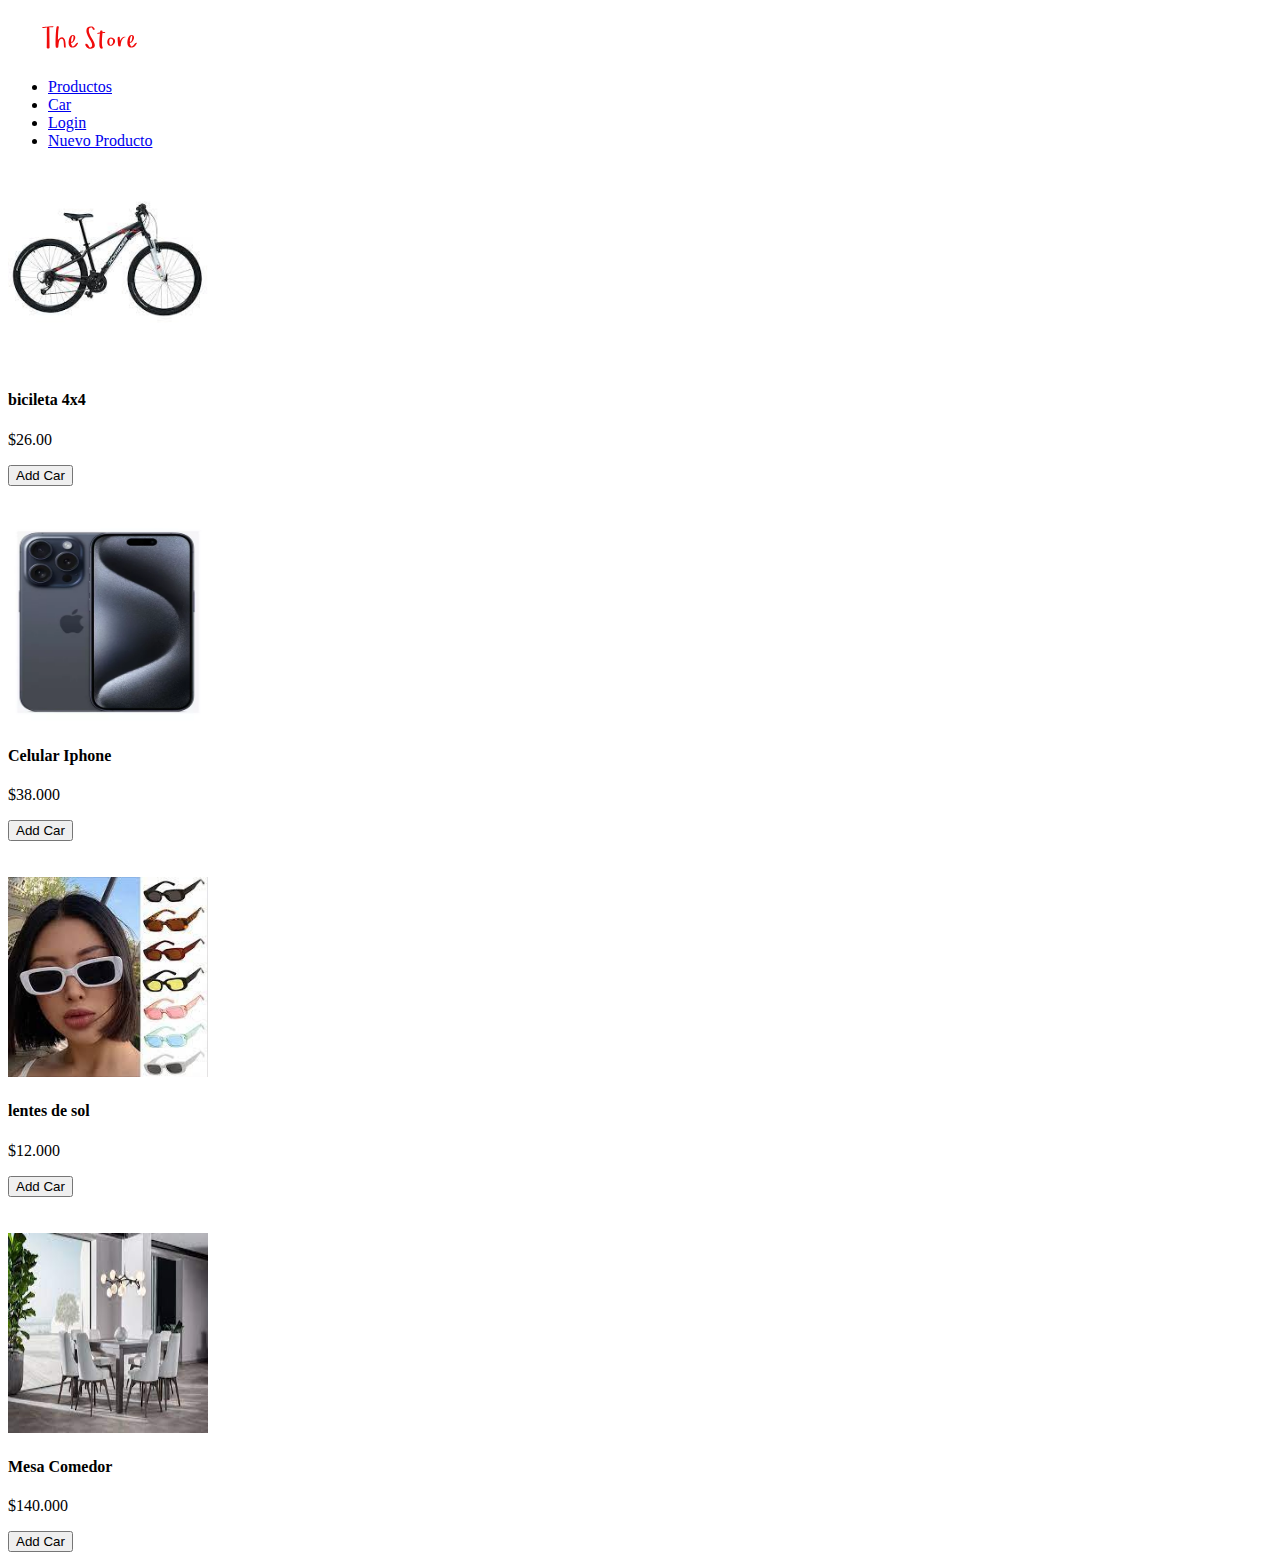
==== index.html @ ebc0bb76 "commit" ====
<!DOCTYPE html>
<html lang="en">
<head>
    <meta charset="UTF-8">
    <meta name="viewport" content="width=device-width, initial-scale=1.0">
    <title>IUDIGITAL</title>
</head>
<body>
    <nav>
        <div>
            <img src="logo1.svg" alt="logo" >
        </div>
        <ul>
            <li>
                <a href="#">Productos</a>
            </li>
            <li>
                <a href="#">Car</a>
            </li>
            <li>
                <a href="#">Login</a>
            </li>
            <li>
                <a href="formulario.html">Nuevo Producto</a>
            </li>
        </ul>
    </nav>

    <div> 
        <div>
            <img src="bici.png" alt="Imagen" width="200" height="200">
            <div>
                <h4>bicileta 4x4</h4>
                <p>$26.00</p>
                <button>Add Car</button>
            </div>
        </div>
    </div>   <!-- Primer producto-->  
    <br>
    <br>
    <div>
        <div>
            <img src="Celular.jpg" alt="Imagen" width="200" height="200">
            <div>
                <h4>Celular Iphone</h4>
                <p>$38.000</p>
                <button>Add Car</button>
            </div>
        </div>
    </div> <!-- Segundo producto-->  
    <br>
    <br>

    <div>
        <div>
            <img src="gafas.jpg" alt="Imagen" width="200" height="200">
            <div>
                <h4>lentes de sol</h4>
                <p>$12.000</p>
                <button>Add Car</button>
            </div>
        </div>
    </div> <!-- Tercer producto-->  
    <br>
    <br>

    <div>
        <div>
            <img src="mesa.jpg" alt="Imagen" width="200" height="200">
            <div>
                <h4>Mesa Comedor</h4>
                <p>$140.000</p>
                <button>Add Car</button>
            </div>
        </div>
    </div> <!-- Cuarto producto-->  


</body>
</html>
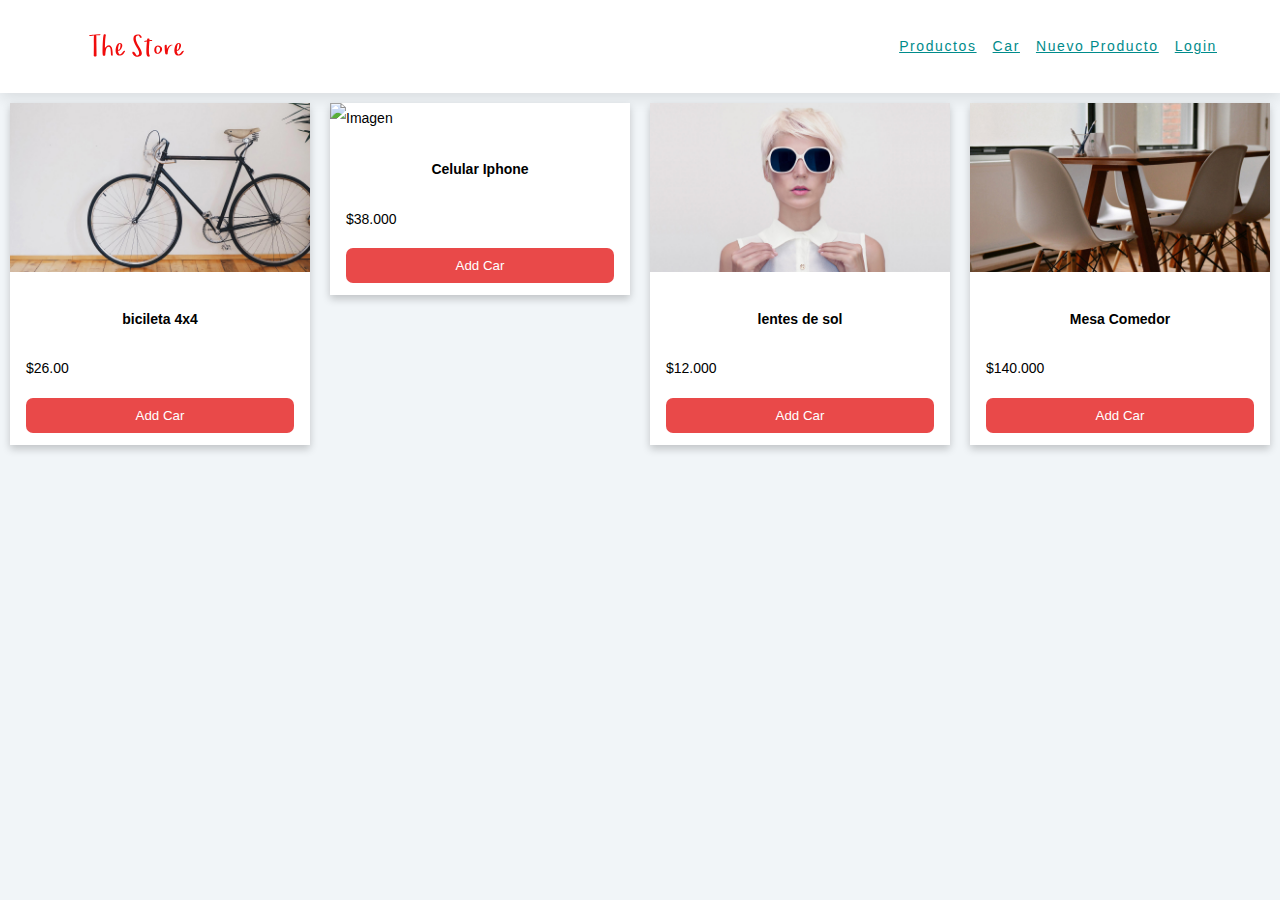
==== commit 282dd2d5: "commit 2" ====
--- a/index.html
+++ b/index.html
@@ -4,13 +4,15 @@
     <meta charset="UTF-8">
     <meta name="viewport" content="width=device-width, initial-scale=1.0">
     <title>IUDIGITAL</title>
+    <link rel="stylesheet" type="text/css" href="style.css">
 </head>
 <body>
     <nav>
+    <div class="nav-main">
         <div>
             <img src="logo1.svg" alt="logo" >
         </div>
-        <ul>
+        <ul class="menu">
             <li>
                 <a href="#">Productos</a>
             </li>
@@ -18,62 +20,61 @@
                 <a href="#">Car</a>
             </li>
             <li>
+                <a href="formulario.html">Nuevo Producto</a>
+            </li>
+            <li>
                 <a href="#">Login</a>
             </li>
-            <li>
-                <a href="formulario.html">Nuevo Producto</a>
-            </li>
+           
         </ul>
+    </div>  
     </nav>
-
-    <div> 
-        <div>
-            <img src="bici.png" alt="Imagen" width="200" height="200">
-            <div>
+       <div class="contenedor">   
+        <div class="card">
+            <img src="bicicleta.jpg" alt="Imagen">
+            <div  class="card-con">
                 <h4>bicileta 4x4</h4>
                 <p>$26.00</p>
                 <button>Add Car</button>
             </div>
         </div>
-    </div>   <!-- Primer producto-->  
-    <br>
-    <br>
-    <div>
-        <div>
-            <img src="Celular.jpg" alt="Imagen" width="200" height="200">
-            <div>
+     <!-- Primer producto-->  
+    
+    
+        <div class="card">
+            <img src="celular.jpg" alt="Imagen">
+            <div class="card-con">
                 <h4>Celular Iphone</h4>
                 <p>$38.000</p>
                 <button>Add Car</button>
             </div>
         </div>
-    </div> <!-- Segundo producto-->  
-    <br>
-    <br>
-
-    <div>
-        <div>
-            <img src="gafas.jpg" alt="Imagen" width="200" height="200">
-            <div>
+ <!-- Segundo producto-->  
+  
+      <div class="card">
+            <img src="lentes.jpg" alt="Imagen" >
+            <div class="card-con">
                 <h4>lentes de sol</h4>
                 <p>$12.000</p>
                 <button>Add Car</button>
             </div>
-        </div>
-    </div> <!-- Tercer producto-->  
-    <br>
-    <br>
-
-    <div>
-        <div>
-            <img src="mesa.jpg" alt="Imagen" width="200" height="200">
-            <div>
+       </div>
+    <!-- Tercer producto-->  
+    
+    <div class="card">
+            <img src="mesa.jpg" alt="Imagen">
+            <div class="card-con">
                 <h4>Mesa Comedor</h4>
                 <p>$140.000</p>
                 <button>Add Car</button>
             </div>
-        </div>
-    </div> <!-- Cuarto producto-->  
+  </div>
+   <!-- Cuarto producto-->  
+
+</div>  
+    
+
+
 
 
 </body>
--- a/style.css
+++ b/style.css
@@ -0,0 +1,185 @@
+body{
+    margin: 0;
+    padding: 0;
+    font-family: sans-serif;
+    background: #f1f5f8;
+    line-height: 2.2;
+    font-size: 0.875rem;
+}
+/* nav**/
+ul{
+    list-style-type: none;
+
+}
+nav{
+   background: white; 
+   box-shadow: 0 5px 15px rgba(0,0,0, 0.1);
+}
+
+.menu a{
+    color: darkcyan;
+    letter-spacing: 0.1rem;
+    display: block;
+    padding: 0.5rem 1rem;
+    transition: all 0.3s linear;
+
+}
+
+.menu a:hover{
+    background:#f8a5a5;
+    color: #e94949;
+    padding-left: 1.5rem;
+}
+
+@media (min-width: 800px){
+    .nav-main{
+        max-width: 1170px;
+        margin: 0 auto;
+        display: flex;
+        align-items: center;
+        justify-content: space-between;
+        padding: 1rem;
+    }
+    .menu{
+        height: auto;
+        display: flex;
+    }
+    .menu a{
+        padding: 0;
+        margin: 0 0.5rem;
+    }
+
+    .menu a:hover{
+        padding: 0;
+        background: transparent;
+    }
+
+}
+
+.card-con{
+    padding: 2px 16px;
+}
+
+.card{
+    box-shadow: 0 4px 8px 0 rgba(0,0,0, 0.2);
+    transition: 0.3s;
+    background-color:white;
+    width: 300px;
+    height: 100%;
+    margin: 10px;;
+
+}
+
+.card:hover{
+    box-shadow: 0 8px 16px 0 rgba(0,0,0, 0.2);
+}
+
+.card img{
+    width: 100%;
+}
+
+
+.card h4{
+    font-style: inherit;
+    text-align: center;
+}
+
+
+.card button{
+    padding: 10px;
+    background-color: #e94949;
+    color: white;
+    width: 100%;
+    margin-bottom: 10px;
+    border: 0px;
+    cursor: pointer;
+    border-radius: 7px;
+
+}
+
+.card button:hover{
+    box-shadow: 0 8px 16px 0 rgba(0,0,0,0.3);
+
+}
+
+
+.contenedor{
+    display: flex;
+    justify-content: center;
+}
+
+
+form{
+    width: 150px;
+    padding: 30px;
+    margin: 0;
+    box-sizing: border-box;
+    
+}
+
+form label{
+	width:72px;
+	font-weight:bold;
+	display:inline-block;
+}
+
+form button{
+    padding: 10px;
+    background-color: #e94949;
+    color: white;
+    width: 550px;
+    margin-bottom: 10px;
+    border: 0px;
+    cursor: pointer;
+    border-radius: 7px;
+    
+
+}
+
+form button:hover{
+    box-shadow: 0 8px 16px 0 rgba(0,0,0,0.3);
+
+}
+
+.contenedors{
+        box-shadow: 0 4px 8px 0 rgba(0,0,0, 0.2);
+        transition: 0.3s;
+        background-color:white;
+        width: 600px;
+        height: 100%;
+        margin: 0 auto;
+        border-radius: 7px;
+     
+        
+
+    }
+
+   form label{
+    color: #e94949;
+    
+   } 
+
+   form p{
+    color:darkcyan;
+    font-size: larger;
+   }
+
+   input[type=text] {
+    width: 550px;
+    padding: 12px 20px;
+    margin: 8px 0;
+    display: inline-block;
+    border: 1px solid #ccc;
+    border-radius: 4px;
+    box-sizing: border-box;
+  }
+
+  input[type=number] {
+    width: 550px;
+    padding: 12px 20px;
+    margin: 8px 0;
+    display: inline-block;
+    border: 1px solid #ccc;
+    border-radius: 4px;
+    box-sizing: border-box;
+  }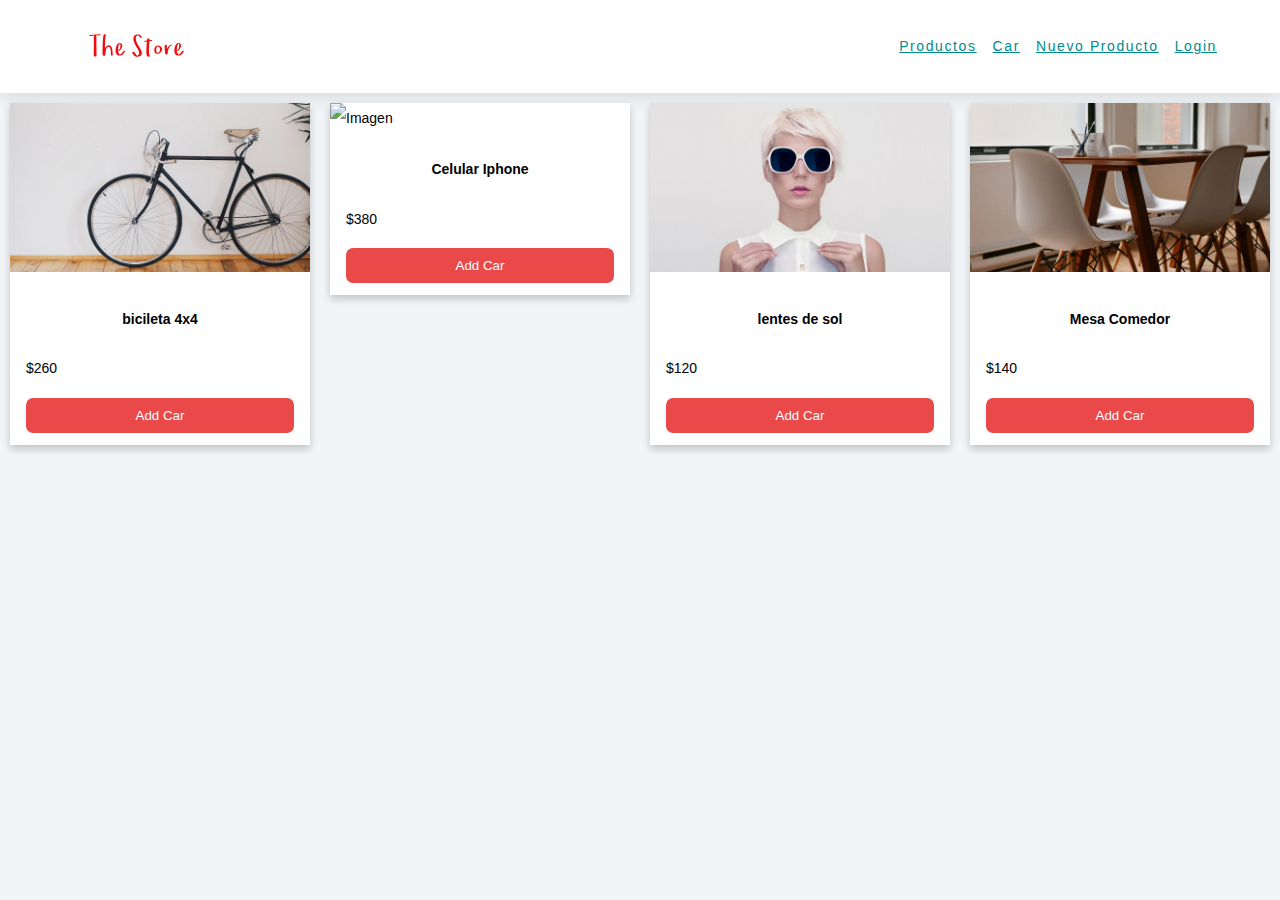
==== commit 87b5d783: "final4" ====
--- a/index.html
+++ b/index.html
@@ -14,10 +14,10 @@
         </div>
         <ul class="menu">
             <li>
-                <a href="#">Productos</a>
+                <a href="index.html">Productos</a>
             </li>
             <li>
-                <a href="#">Car</a>
+                <a href="car.html">Car</a>
             </li>
             <li>
                 <a href="formulario.html">Nuevo Producto</a>
@@ -34,7 +34,7 @@
             <img src="bicicleta.jpg" alt="Imagen">
             <div  class="card-con">
                 <h4>bicileta 4x4</h4>
-                <p>$26.00</p>
+                <p>$260</p>
                 <button>Add Car</button>
             </div>
         </div>
@@ -45,7 +45,7 @@
             <img src="celular.jpg" alt="Imagen">
             <div class="card-con">
                 <h4>Celular Iphone</h4>
-                <p>$38.000</p>
+                <p>$380</p>
                 <button>Add Car</button>
             </div>
         </div>
@@ -55,7 +55,7 @@
             <img src="lentes.jpg" alt="Imagen" >
             <div class="card-con">
                 <h4>lentes de sol</h4>
-                <p>$12.000</p>
+                <p>$120</p>
                 <button>Add Car</button>
             </div>
        </div>
@@ -65,7 +65,7 @@
             <img src="mesa.jpg" alt="Imagen">
             <div class="card-con">
                 <h4>Mesa Comedor</h4>
-                <p>$140.000</p>
+                <p>$140</p>
                 <button>Add Car</button>
             </div>
   </div>
@@ -75,6 +75,9 @@
     
 
 
+<div id="carrito" class="carrito">
+    <!-- Aquí se mostrarán los productos agregados al carrito -->
+</div>
 
 
 </body>
--- a/style.css
+++ b/style.css
@@ -132,7 +132,8 @@
     border: 0px;
     cursor: pointer;
     border-radius: 7px;
-    
+    display: flex;
+    justify-content: center;
 
 }
 
@@ -182,4 +183,45 @@
     border: 1px solid #ccc;
     border-radius: 4px;
     box-sizing: border-box;
-  }+  }
+
+  span {
+    color:darkcyan;
+    font-size:x-small;
+	font-weight:bold;
+	display:inline-block;
+
+  }
+/** Carrito*/
+ 
+table {
+    box-shadow: 0 4px 8px 0 rgba(0,0,0, 0.2);
+    transition: 0.3s;
+    background-color:white;
+    width: 600px;
+    height: 100%;
+    margin: 0 auto;
+    border-radius: 7px;
+    padding: 10px;
+    
+}
+
+thead {
+    background-color:#e94949;
+    color: white;
+    
+}
+
+tbody, tfoot {
+    background-color: #f2f2f2;
+}
+
+td, th {
+    border: 1px solid #ddd;
+    padding: 8px;
+    text-align: left;
+}
+
+tfoot {
+    font-weight: bold;
+}